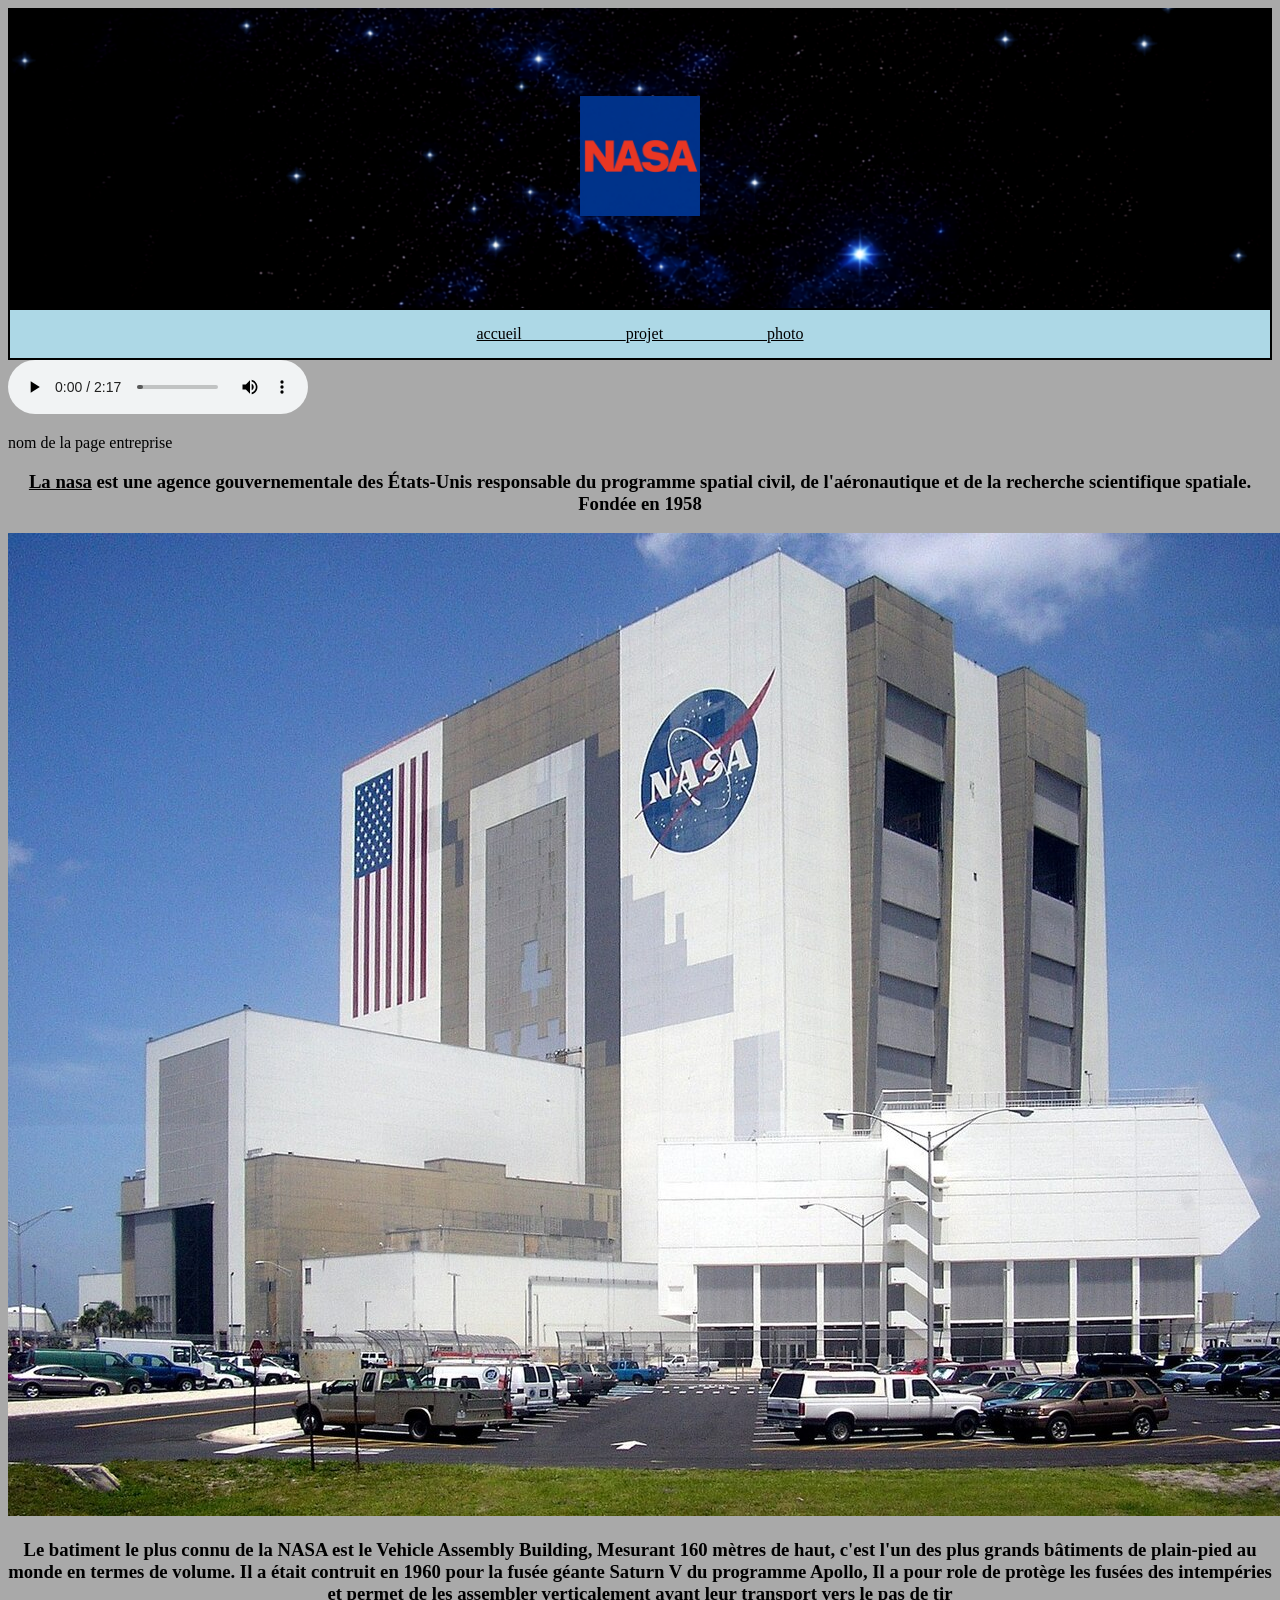
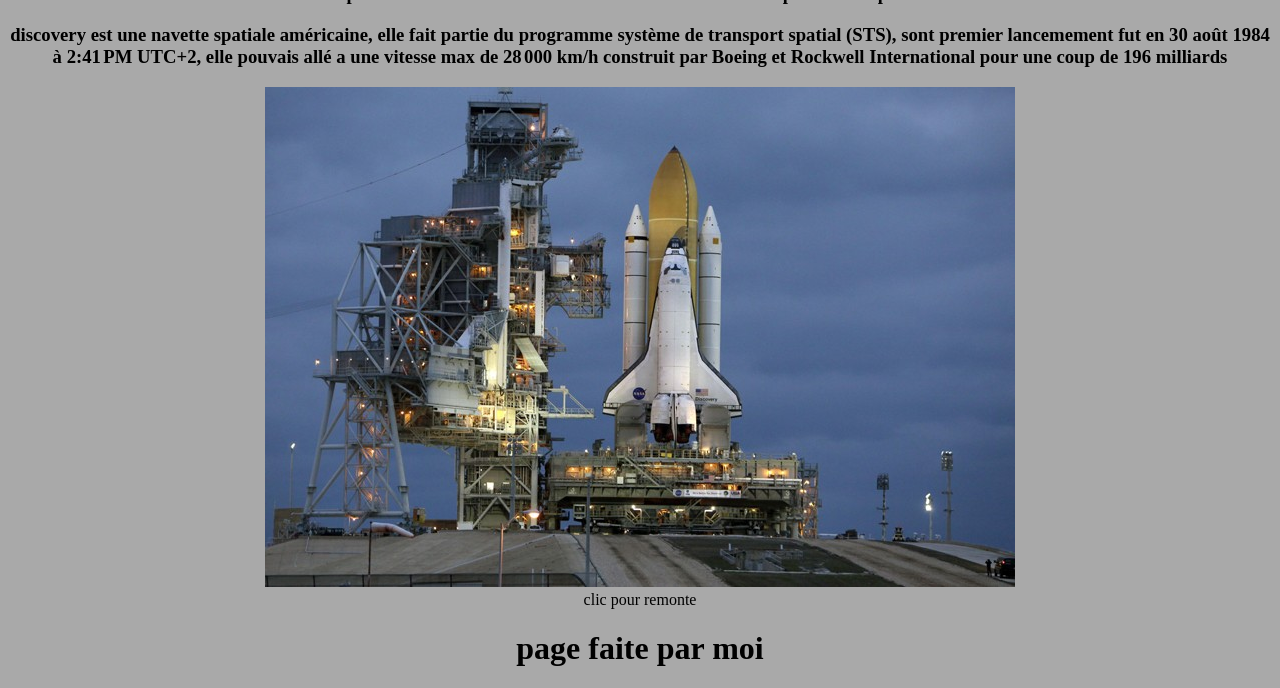
==== entreprise.html @ 6f68d818 "Add files via upload" ====
<!DOCTYPE html>
<html lang="fr">
<HTML>
    
    <head>
           <meta charset="UTF-8">
           <title>nasa moi</title>
           <link rel="icon" type="image/png" sizes="32x32" href="dossier html\logo header\Logo rectangulaire NASA.png">
           <link rel="stylesheet" href="code.css">
    </head>

    <body>

     <header class="banniere">
        <a href="https://www.nasa.gov/"><img src="dossier html\logo header\Logo rectangulaire NASA.png" alt="Logo" class="logo"></a>    
     </header>

     <nav class="lienpage">
        <aside><a href="index.html">accueil </a><a href="projet.html"> projet </a><a href="photo.html"> photo</a></aside>
     </nav>
     
     <audio controls src="music.mp3">
          Votre navigateur ne prend pas en charge l'audio.
      </audio>

     <div>
        <p>nom de la page entreprise </p>
     </div>

     <nav>

     </nav>

     <section class="pied">
        <article>
            <h3><a href="https://en.wikipedia.org/wiki/NASA">La nasa</a> est une agence gouvernementale des États-Unis responsable du programme spatial civil, de l'aéronautique et de la recherche scientifique spatiale. Fondée en 1958</h3>           
        </article>
        <aside>
             <a href="https://fr.wikipedia.org/wiki/Vehicle_Assembly_Building"><img src="dossier html/entreprise/centre 2.jpg" alt="Image d'accueil" class=""></a>
        </aside>
        <article>
            <h3>Le batiment le plus connu de la NASA est le Vehicle Assembly Building, Mesurant 160 mètres de haut, c'est l'un des plus grands bâtiments de plain-pied au monde en termes de volume. Il a était contruit en 1960 pour la fusée géante Saturn V du programme Apollo, Il a pour role de protège les fusées des intempéries et permet de les assembler verticalement avant leur transport vers le pas de tir</h3>           
        </article>
        <article>
            <h3> </h3>           
        </article><article>
            <h3>discovery est une navette spatiale américaine, elle fait partie du programme système de transport spatial (STS), sont premier lancemement fut en 30 août 1984 à 2:41 PM UTC+2, elle pouvais allé a une vitesse max de 28 000 km/h construit par Boeing et Rockwell International pour une coup de 196 milliards </h3>           
            <a href="https://fr.wikipedia.org/wiki/Discovery_(navette_spatiale)"><img src="dossier html\entreprise\navette-discovery.jpg" alt="Image d'accueil" class=""></a>
        </article>
     </section>
     
     <div class="pied">
        clic pour remonte
     </div>

     <footer class="pied">
        <h1>page faite par moi</h1>
     </footer>
    </body>
</html>
---- code.css ----
body {
  background-color: darkgray;
}

.banniere {
  position: relative;
  width: 100%;
  height: 300px;
  background-image: url("dossier html/logo header/Fond noir étoilé.png");
  background-size: cover;
  background-position: center;
  display: flex;
  align-items: center;  
  justify-content: center;
}

.logo {
  max-height: 120px;
  max-width: 200px;
  object-fit: contain;
}

a {
  
  color: black;
}

.lienpage {
  text-align: center;
  word-spacing: 100px;
  border: 2px solid black; padding: 15px;
  background-color: lightblue;
}

.pied {
  text-align: center;
}

.search {
    text-align: right;
}
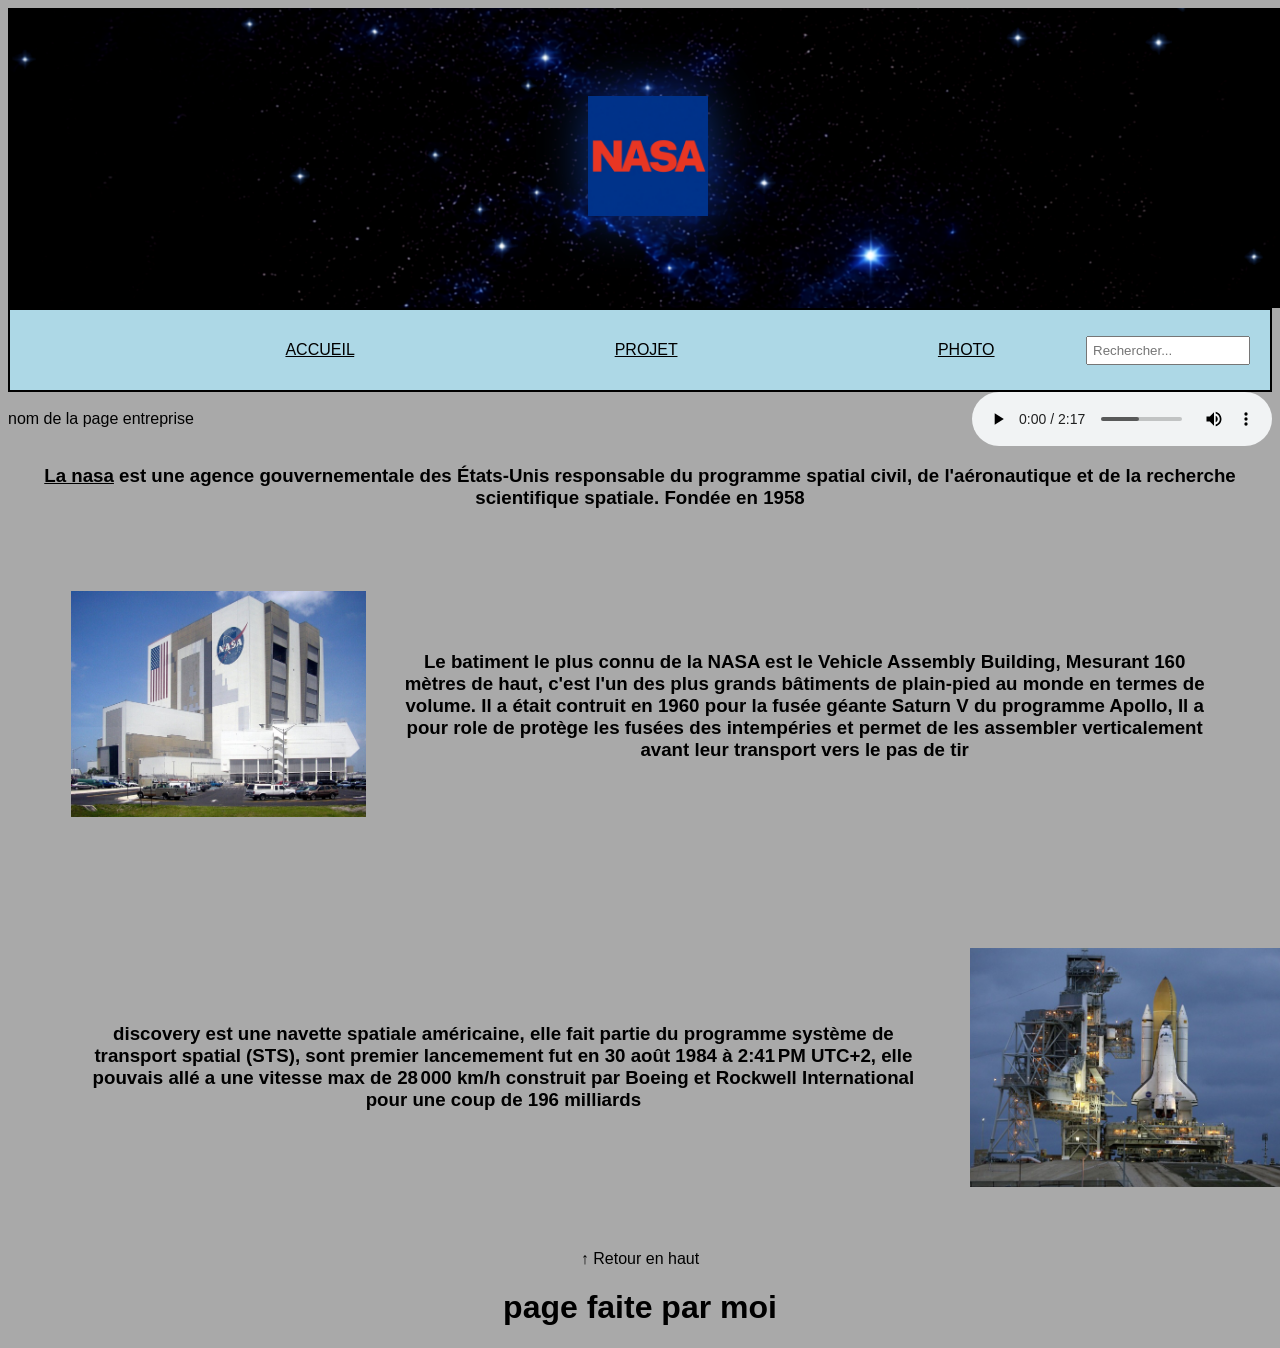
==== commit 6293265a: "Refactor entreprise.html structure and content Updated the structure and content of the entreprise.h" ====
--- a/entreprise.html
+++ b/entreprise.html
@@ -15,42 +15,50 @@
         <a href="https://www.nasa.gov/"><img src="dossier html\logo header\Logo rectangulaire NASA.png" alt="Logo" class="logo"></a>    
      </header>
 
-     <nav class="lienpage">
-        <aside><a href="index.html">accueil </a><a href="projet.html"> projet </a><a href="photo.html"> photo</a></aside>
+    <nav class="lienpage">
+         <aside>
+             <a href="index.html">ACCUEIL</a>
+             <a href="projet.html">PROJET</a>
+             <a href="photo.html">PHOTO</a>
+         </aside>
+
+         <form class="search">
+             <input type="text" placeholder="Rechercher...">
+         </form>
      </nav>
      
-     <audio controls src="music.mp3">
-          Votre navigateur ne prend pas en charge l'audio.
-      </audio>
+     <div class="info">
+          <p>nom de la page entreprise</p>
 
-     <div>
-        <p>nom de la page entreprise </p>
-     </div>
+          <audio controls src="music.mp3" class="audio">
+              Votre navigateur ne prend pas en charge l'élément audio.
+          </audio>
+      </div>
 
-     <nav>
-
-     </nav>
 
      <section class="pied">
         <article>
             <h3><a href="https://en.wikipedia.org/wiki/NASA">La nasa</a> est une agence gouvernementale des États-Unis responsable du programme spatial civil, de l'aéronautique et de la recherche scientifique spatiale. Fondée en 1958</h3>           
         </article>
+        
+        <div>
+        <section class="ligne">
         <aside>
-             <a href="https://fr.wikipedia.org/wiki/Vehicle_Assembly_Building"><img src="dossier html/entreprise/centre 2.jpg" alt="Image d'accueil" class=""></a>
+             <a href="https://fr.wikipedia.org/wiki/Vehicle_Assembly_Building"><img src="dossier html/entreprise/centre 2.jpg" alt="Image d'accueil" class="batiment1"></a>
         </aside>
         <article>
             <h3>Le batiment le plus connu de la NASA est le Vehicle Assembly Building, Mesurant 160 mètres de haut, c'est l'un des plus grands bâtiments de plain-pied au monde en termes de volume. Il a était contruit en 1960 pour la fusée géante Saturn V du programme Apollo, Il a pour role de protège les fusées des intempéries et permet de les assembler verticalement avant leur transport vers le pas de tir</h3>           
         </article>
-        <article>
-            <h3> </h3>           
-        </article><article>
+        </section>
+        
+        <article class="ligne">
             <h3>discovery est une navette spatiale américaine, elle fait partie du programme système de transport spatial (STS), sont premier lancemement fut en 30 août 1984 à 2:41 PM UTC+2, elle pouvais allé a une vitesse max de 28 000 km/h construit par Boeing et Rockwell International pour une coup de 196 milliards </h3>           
-            <a href="https://fr.wikipedia.org/wiki/Discovery_(navette_spatiale)"><img src="dossier html\entreprise\navette-discovery.jpg" alt="Image d'accueil" class=""></a>
+            <a href="https://fr.wikipedia.org/wiki/Discovery_(navette_spatiale)"><img src="dossier html\entreprise\navette-discovery.jpg" alt="Image d'accueil" class="navette"></a>
         </article>
      </section>
      
-     <div class="pied">
-        clic pour remonte
+     <div class="top">
+         <a href="#">↑ Retour en haut</a>
      </div>
 
      <footer class="pied">
--- a/code.css
+++ b/code.css
@@ -1,41 +1,139 @@
-body {
-  background-color: darkgray;
-}
 
 .banniere {
+  width: 100vw;
   position: relative;
-  width: 100%;
   height: 300px;
   background-image: url("dossier html/logo header/Fond noir étoilé.png");
   background-size: cover;
   background-position: center;
-  display: flex;
-  align-items: center;  
+  display: flex; 
+  align-items: center; 
   justify-content: center;
 }
 
 .logo {
-  max-height: 120px;
-  max-width: 200px;
-  object-fit: contain;
+      max-height: 120px;
+      max-width: 200px;
+      object-fit: contain;
+      filter: drop-shadow(0 0 25px rgba(30, 100, 255, 0.5));
 }
 
 a {
-  
   color: black;
 }
 
+body {
+  font-family: Arial, Helvetica, sans-serif;
+  background: darkgray;
+  color: black;
+}
+
+
+*
 .lienpage {
-  text-align: center;
-  word-spacing: 100px;
-  border: 2px solid black; padding: 15px;
-  background-color: lightblue;
+    display: flex;
+    align-items: center;
+    justify-content: center;
+    position: sticky;
+    top: 0;
+    z-index: 100;
+    height: 50px;
+    border: 2px solid black;
+    padding: 15px;
+    background-color: lightblue;
 }
+
+.lienpage aside {
+    word-spacing: 20vw;
+}
+
+.search {
+    position: absolute;
+    right: 20px;
+}
+
+.search input {
+    width: 150px;
+    padding: 5px;
+}
+*   
+
+.x {
+  display: inline-block;
+  width: 40%;
+  vertical-align: middle;
+  text-align: center; 
+}
+
+
+.info {
+    display: flex;
+    align-items: center;
+}
+.info {
+    text-align: left;
+    }
+.audio {
+    margin-left: auto;
+}
+
+.ligne {
+display:flex;
+align-items: center;
+gap: 3%;
+padding: 5%; 
+
+}
+
+.invligne {
+display:flex;
+align-items: center;
+gap: 3%;
+flex-direction: row-reverse;
+padding: 5%;
+}
+
+
+.batiment1 {
+    width: 100%;
+    height: auto;
+}
+
+
+.navette {
+    display:flex;
+align-items: center;
+    max-width: 150%;
+    height: auto;
+}
+
+.artemis {
+    max-width: 70%;
+    height: auto;
+}
+
+
+.fufu {
+    max-width: 50%;
+    height: auto;
+}
+
+
+
 
 .pied {
   text-align: center;
 }
 
-.search {
-    text-align: right;
+
+
+.top {
+    text-align: center;
 }
+
+.top a {
+    color: black;
+    text-decoration: none;
+    transition: 0.3s;
+}
+
